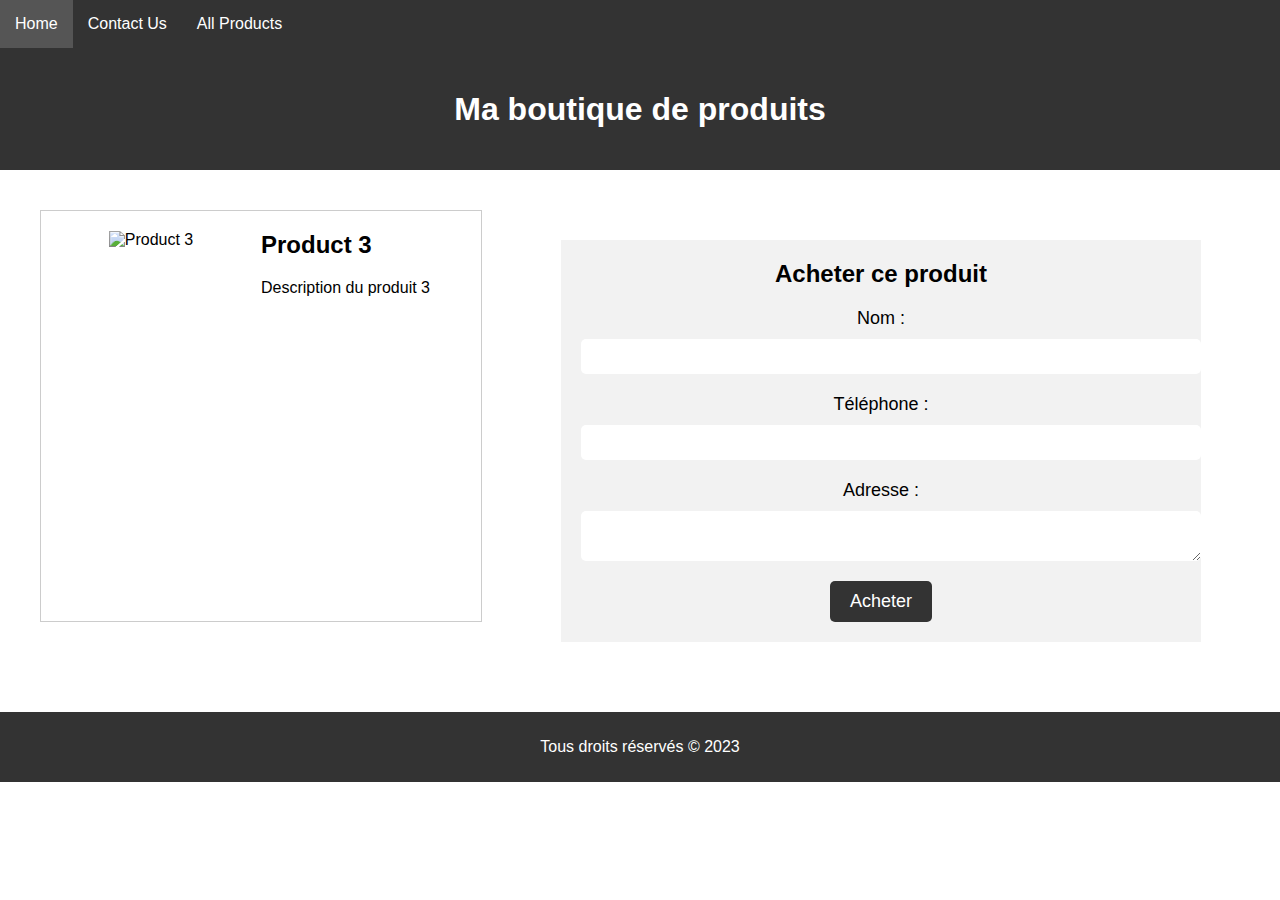
==== productDescription.html @ 016c6afe "first commit" ====
<!DOCTYPE html>
<html lang="en">
<head>
    <meta charset="UTF-8">
    <meta http-equiv="X-UA-Compatible" content="IE=edge">
    <meta name="viewport" content="width=device-width, initial-scale=1.0">
    <title>Document</title>
    <link rel="stylesheet" href="index.css">
</head>
<body>
    <nav>
        <ul>
          <li><a href="#">Home</a></li>
          <li><a href="#">Contact Us</a></li>
          <li><a href="#">All Products</a></li>
        </ul>
      </nav>

    
      <!DOCTYPE html>
<html>
<head>
  <title>Ma page de produits</title>
  <link href="styles.css" rel="stylesheet">
</head>
<body>
  <header>
    <h1>Ma boutique de produits</h1>
  </header>
  
  <main>
    
   
    
    <div class="product">
      <div class="product-image">
        <img src="product3.jpg" alt="Product 3">
      </div>
      <div class="product-details">
        <h2>Product 3</h2>
        <p>Description du produit 3</p>
      </div>
    </div>
    
    <form action="process-form.php" method="post">
      <h2>Acheter ce produit</h2>
      <label for="name">Nom :</label>
      <input type="text" id="name" name="name" required>
    
      <label for="phone">Téléphone :</label>
      <input type="tel" id="phone" name="phone" required>
      <label for="address">Adresse :</label>
      <textarea id="address" name="address" required></textarea>
      <button type="submit">Acheter</button>
    </form>
  </main>
  
  <footer>
    <p>Tous droits réservés © 2023</p>
  </footer>
</body>
</html>

</body>
</html>
---- index.css ----
nav {
  background-color: #333;
  height: 50px;
}

nav ul {
  list-style: none;
  margin: 0;
  padding: 0;
}

nav li {
  float: left;
}

nav a {
  display: block;
  color: #fff;
  text-align: center;
  padding: 15px;
  text-decoration: none;
}

nav a:hover {
  background-color: #555;
}


.product-grid {
  display: grid;
  grid-template-columns: repeat(3, 1fr);
  gap: 20px;
  margin-top: 40px;
  margin-bottom: 40px;
}

.product-card {
  border: 1px solid #ccc;
  padding: 10px;
}

.product-card img {
  width: 100%;
  height: auto;
}

.product-card h2 {
  font-size: 18px;
  margin-top: 10px;
}

.product-card button {
  background-color: #ff9900;
  color: #fff;
  border: none;
  padding: 10px;
  margin-top: 10px;
  cursor: pointer;
}

form {
  max-width: 600px;
  margin: 0 auto;
}

label {
  display: block;
  font-size: 18px;
  margin-bottom: 10px;
}

input[type="text"],
input[type="tel"] {
  width: 100%;
  padding: 10px;
  margin-bottom: 20px;
  
  border-radius: 5px;
}

button {
  background-color: #333;
  color: #fff;
  font-size: 18px;
  padding: 10px 30px;
  border: none;
  border-radius: 5px;
  cursor: pointer;
}


body {
    font-family: Arial, sans-serif;
    margin: 0;
    padding: 0;
  }
  
  header {
    background-color: #333;
    color: #fff;
    text-align: center;
    padding: 20px;
  }
  
  main {
    display: flex;
    flex-wrap: wrap;
    padding: 20px;
  }
  
  .product {
    display: flex;
    margin: 20px;
    padding: 20px;
    border: 1px solid #ccc;
    width: 400px;
  }
  
  .product-image {
    flex: 1;
    text-align: center;
  }
  
  .product-image img {
    max-width: 100%;
  }
  
  .product-details {
    flex: 1;
    padding: 0 20px;
  }
  
  form {
    background-color: #f2f2f2;
    padding: 20px;
    margin-top: 50px;
    width: 100%;
    text-align: center;
  }
  
  h2 {
    margin-top: 0;
  }
  
  label {
    display: block;
    margin-bottom: 10px;
  }
  
  input,
  textarea {
    display: block;
    width: 100%;
    padding: 10px;
    margin-bottom: 20px;
    border: none;
    border-radius: 5px;
    }
    
    button[type="submit"] {
    background-color: #333;
    color: #fff;
    padding: 10px 20px;
    border: none;
    border-radius: 5px;
    cursor: pointer;
    }
    
    button[type="submit"]:hover {
    background-color: #555;
    }
    
    footer {
    background-color: #333;
    color: #fff;
    text-align: center;
    padding: 10px;
    margin-top: 50px;
    }
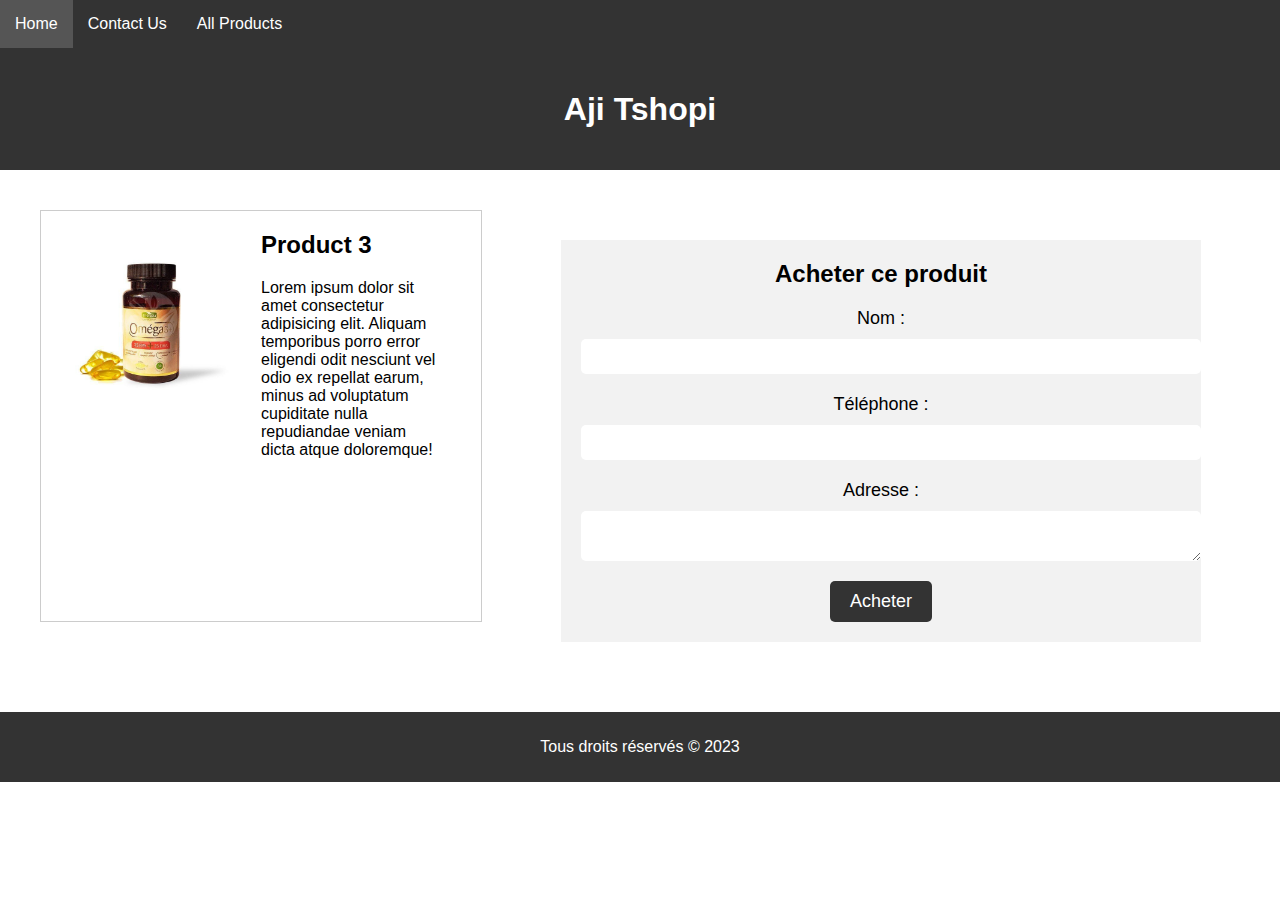
==== commit 05d93e37: "seconde commit" ====
--- a/productDescription.html
+++ b/productDescription.html
@@ -25,7 +25,7 @@
 </head>
 <body>
   <header>
-    <h1>Ma boutique de produits</h1>
+    <h1>Aji Tshopi</h1>
   </header>
   
   <main>
@@ -34,11 +34,13 @@
     
     <div class="product">
       <div class="product-image">
-        <img src="product3.jpg" alt="Product 3">
+        <img src="3.jpg" alt="Product 3">
       </div>
       <div class="product-details">
         <h2>Product 3</h2>
-        <p>Description du produit 3</p>
+        <p>Lorem ipsum dolor sit amet consectetur adipisicing elit.
+           Aliquam temporibus porro error eligendi odit nesciunt vel odio ex repellat earum,
+           minus ad voluptatum cupiditate nulla repudiandae veniam dicta atque doloremque!</p>
       </div>
     </div>
     
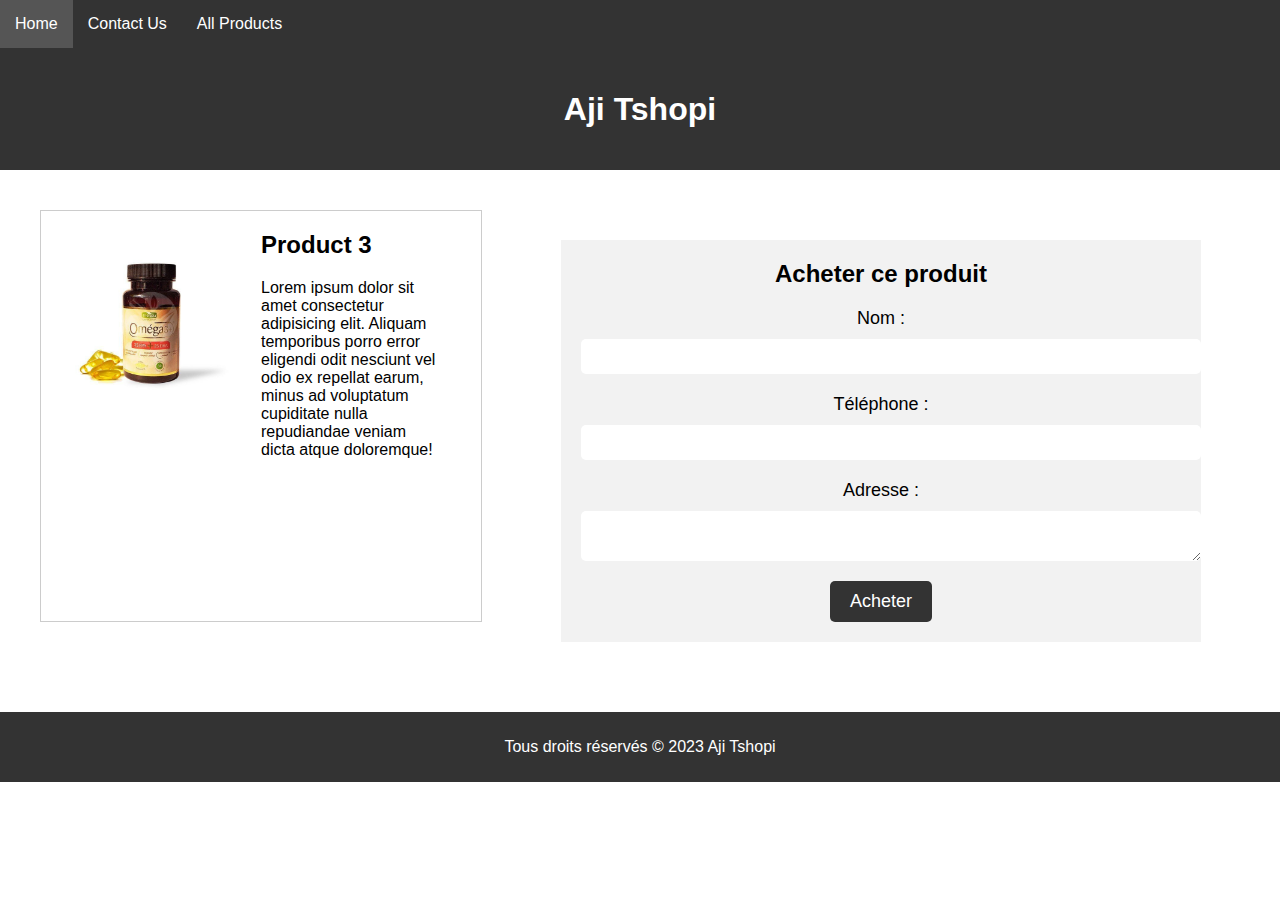
==== commit e8a537eb: "3 commit" ====
--- a/productDescription.html
+++ b/productDescription.html
@@ -58,7 +58,7 @@
   </main>
   
   <footer>
-    <p>Tous droits réservés © 2023</p>
+    <p>Tous droits réservés © 2023 Aji Tshopi</p>
   </footer>
 </body>
 </html>
